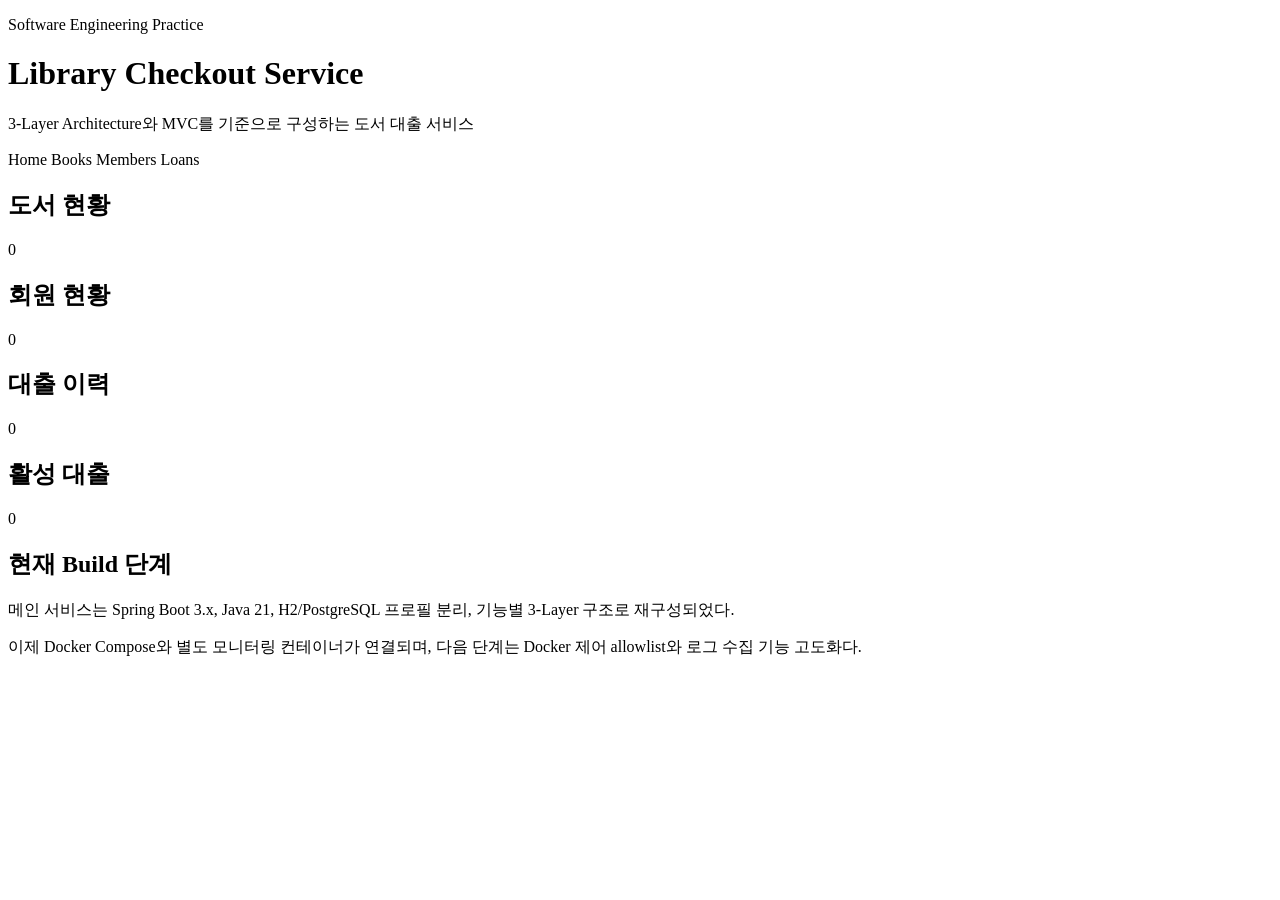
==== lib_checkout/target/classes/templates/home/index.html @ 26d0af99 "setup-dockercompose-opencode" ====
<!DOCTYPE html>
<html lang="ko" xmlns:th="http://www.thymeleaf.org">
<head>
    <meta charset="UTF-8">
    <meta name="viewport" content="width=device-width, initial-scale=1.0">
    <title>Library Checkout Service</title>
    <link rel="stylesheet" th:href="@{/css/common.css}">
    <script defer th:src="@{/js/main.js}"></script>
</head>
<body data-page="home">
<header class="page-header">
    <div>
        <p class="eyebrow">Software Engineering Practice</p>
        <h1>Library Checkout Service</h1>
        <p class="subtitle">3-Layer Architecture와 MVC를 기준으로 구성하는 도서 대출 서비스</p>
    </div>
    <nav class="main-nav">
        <a th:href="@{/}">Home</a>
        <a th:href="@{/books}">Books</a>
        <a th:href="@{/members}">Members</a>
        <a th:href="@{/loans}">Loans</a>
    </nav>
</header>

<main class="content-grid">
    <section class="panel summary-card">
        <h2>도서 현황</h2>
        <p class="metric" th:text="${summary.bookCount}">0</p>
    </section>
    <section class="panel summary-card">
        <h2>회원 현황</h2>
        <p class="metric" th:text="${summary.memberCount}">0</p>
    </section>
    <section class="panel summary-card">
        <h2>대출 이력</h2>
        <p class="metric" th:text="${summary.loanCount}">0</p>
    </section>
    <section class="panel summary-card accent-card">
        <h2>활성 대출</h2>
        <p class="metric" th:text="${summary.activeLoanCount}">0</p>
    </section>
    <section class="panel content-span">
        <h2>현재 Build 단계</h2>
        <p>메인 서비스는 Spring Boot 3.x, Java 21, H2/PostgreSQL 프로필 분리, 기능별 3-Layer 구조로 재구성되었다.</p>
        <p>이제 Docker Compose와 별도 모니터링 컨테이너가 연결되며, 다음 단계는 Docker 제어 allowlist와 로그 수집 기능 고도화다.</p>
    </section>
</main>
</body>
</html>
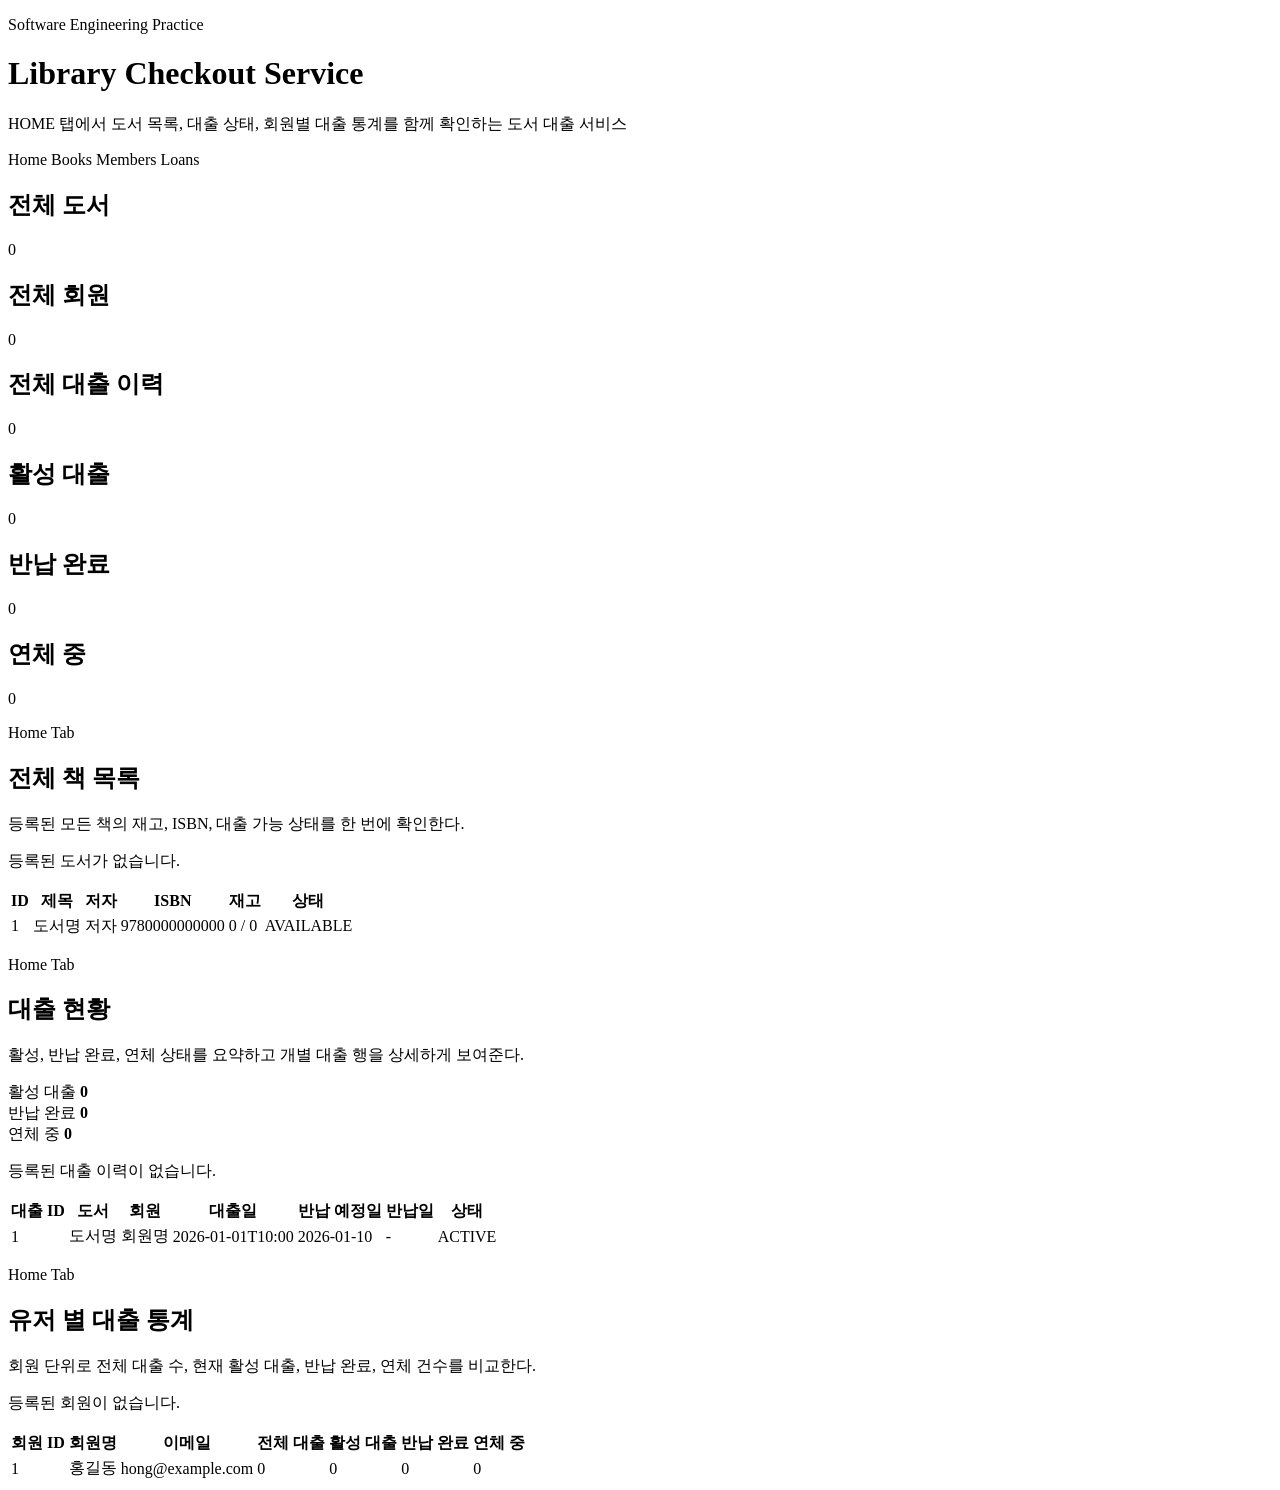
==== commit ab52a108: "update FE Design and func" ====
--- a/lib_checkout/target/classes/templates/home/index.html
+++ b/lib_checkout/target/classes/templates/home/index.html
@@ -12,7 +12,7 @@
     <div>
         <p class="eyebrow">Software Engineering Practice</p>
         <h1>Library Checkout Service</h1>
-        <p class="subtitle">3-Layer Architecture와 MVC를 기준으로 구성하는 도서 대출 서비스</p>
+        <p class="subtitle">HOME 탭에서 도서 목록, 대출 상태, 회원별 대출 통계를 함께 확인하는 도서 대출 서비스</p>
     </div>
     <nav class="main-nav">
         <a th:href="@{/}">Home</a>
@@ -24,25 +24,167 @@
 
 <main class="content-grid">
     <section class="panel summary-card">
-        <h2>도서 현황</h2>
+        <h2>전체 도서</h2>
         <p class="metric" th:text="${summary.bookCount}">0</p>
     </section>
     <section class="panel summary-card">
-        <h2>회원 현황</h2>
+        <h2>전체 회원</h2>
         <p class="metric" th:text="${summary.memberCount}">0</p>
     </section>
     <section class="panel summary-card">
-        <h2>대출 이력</h2>
+        <h2>전체 대출 이력</h2>
         <p class="metric" th:text="${summary.loanCount}">0</p>
     </section>
     <section class="panel summary-card accent-card">
         <h2>활성 대출</h2>
         <p class="metric" th:text="${summary.activeLoanCount}">0</p>
     </section>
+    <section class="panel summary-card">
+        <h2>반납 완료</h2>
+        <p class="metric" th:text="${summary.returnedLoanCount}">0</p>
+    </section>
+    <section class="panel summary-card warning-card">
+        <h2>연체 중</h2>
+        <p class="metric" th:text="${summary.overdueLoanCount}">0</p>
+    </section>
+
     <section class="panel content-span">
-        <h2>현재 Build 단계</h2>
-        <p>메인 서비스는 Spring Boot 3.x, Java 21, H2/PostgreSQL 프로필 분리, 기능별 3-Layer 구조로 재구성되었다.</p>
-        <p>이제 Docker Compose와 별도 모니터링 컨테이너가 연결되며, 다음 단계는 Docker 제어 allowlist와 로그 수집 기능 고도화다.</p>
+        <div class="panel-header-block">
+            <div>
+                <p class="eyebrow section-eyebrow">Home Tab</p>
+                <h2>전체 책 목록</h2>
+                <p class="panel-caption">등록된 모든 책의 재고, ISBN, 대출 가능 상태를 한 번에 확인한다.</p>
+            </div>
+        </div>
+
+        <p class="empty-state" th:if="${#lists.isEmpty(summary.books)}">등록된 도서가 없습니다.</p>
+        <div class="table-scroll" th:unless="${#lists.isEmpty(summary.books)}">
+            <table class="data-table">
+                <thead>
+                <tr>
+                    <th>ID</th>
+                    <th>제목</th>
+                    <th>저자</th>
+                    <th>ISBN</th>
+                    <th>재고</th>
+                    <th>상태</th>
+                </tr>
+                </thead>
+                <tbody>
+                <tr th:each="book : ${summary.books}">
+                    <td th:text="${book.id}">1</td>
+                    <td th:text="${book.title}">도서명</td>
+                    <td th:text="${book.author}">저자</td>
+                    <td th:text="${book.isbn}">9780000000000</td>
+                    <td th:text="${book.availableQuantity + ' / ' + book.totalQuantity}">0 / 0</td>
+                    <td>
+                        <span class="status-badge"
+                              th:classappend="${book.availableQuantity > 0 ? ' is-success' : ' is-muted'}"
+                              th:text="${book.status}">AVAILABLE</span>
+                    </td>
+                </tr>
+                </tbody>
+            </table>
+        </div>
+    </section>
+
+    <section class="panel content-span">
+        <div class="panel-header-block">
+            <div>
+                <p class="eyebrow section-eyebrow">Home Tab</p>
+                <h2>대출 현황</h2>
+                <p class="panel-caption">활성, 반납 완료, 연체 상태를 요약하고 개별 대출 행을 상세하게 보여준다.</p>
+            </div>
+        </div>
+
+        <div class="mini-summary-grid">
+            <article class="mini-summary-card">
+                <span class="mini-summary-label">활성 대출</span>
+                <strong th:text="${summary.activeLoanCount}">0</strong>
+            </article>
+            <article class="mini-summary-card">
+                <span class="mini-summary-label">반납 완료</span>
+                <strong th:text="${summary.returnedLoanCount}">0</strong>
+            </article>
+            <article class="mini-summary-card overdue-card">
+                <span class="mini-summary-label">연체 중</span>
+                <strong th:text="${summary.overdueLoanCount}">0</strong>
+            </article>
+        </div>
+
+        <p class="empty-state" th:if="${#lists.isEmpty(summary.loans)}">등록된 대출 이력이 없습니다.</p>
+        <div class="table-scroll" th:unless="${#lists.isEmpty(summary.loans)}">
+            <table class="data-table">
+                <thead>
+                <tr>
+                    <th>대출 ID</th>
+                    <th>도서</th>
+                    <th>회원</th>
+                    <th>대출일</th>
+                    <th>반납 예정일</th>
+                    <th>반납일</th>
+                    <th>상태</th>
+                </tr>
+                </thead>
+                <tbody>
+                <tr th:each="loan : ${summary.loans}">
+                    <td th:text="${loan.id}">1</td>
+                    <td th:text="${loan.bookTitle}">도서명</td>
+                    <td th:text="${loan.memberName}">회원명</td>
+                    <td th:text="${loan.loanedAt}">2026-01-01T10:00</td>
+                    <td th:text="${loan.dueDate}">2026-01-10</td>
+                    <td th:text="${loan.returnedAt == null ? '-' : loan.returnedAt}">-</td>
+                    <td>
+                        <span class="status-badge"
+                              th:classappend="${loan.overdue ? ' is-danger' : (loan.status.name() == 'RETURNED' ? ' is-muted' : ' is-success')}"
+                              th:text="${loan.overdue ? 'OVERDUE' : loan.status}">ACTIVE</span>
+                    </td>
+                </tr>
+                </tbody>
+            </table>
+        </div>
+    </section>
+
+    <section class="panel content-span">
+        <div class="panel-header-block">
+            <div>
+                <p class="eyebrow section-eyebrow">Home Tab</p>
+                <h2>유저 별 대출 통계</h2>
+                <p class="panel-caption">회원 단위로 전체 대출 수, 현재 활성 대출, 반납 완료, 연체 건수를 비교한다.</p>
+            </div>
+        </div>
+
+        <p class="empty-state" th:if="${#lists.isEmpty(summary.memberLoanStats)}">등록된 회원이 없습니다.</p>
+        <div class="table-scroll" th:unless="${#lists.isEmpty(summary.memberLoanStats)}">
+            <table class="data-table">
+                <thead>
+                <tr>
+                    <th>회원 ID</th>
+                    <th>회원명</th>
+                    <th>이메일</th>
+                    <th>전체 대출</th>
+                    <th>활성 대출</th>
+                    <th>반납 완료</th>
+                    <th>연체 중</th>
+                </tr>
+                </thead>
+                <tbody>
+                <tr th:each="stat : ${summary.memberLoanStats}">
+                    <td th:text="${stat.memberId}">1</td>
+                    <td th:text="${stat.memberName}">홍길동</td>
+                    <td th:text="${stat.email}">hong@example.com</td>
+                    <td th:text="${stat.totalLoans}">0</td>
+                    <td th:text="${stat.activeLoans}">0</td>
+                    <td th:text="${stat.returnedLoans}">0</td>
+                    <td>
+                        <span class="status-badge"
+                              th:classappend="${stat.overdueLoans > 0 ? ' is-danger' : ' is-neutral'}"
+                              th:text="${stat.overdueLoans}">0</span>
+                    </td>
+                </tr>
+                </tbody>
+            </table>
+        </div>
     </section>
 </main>
 </body>
